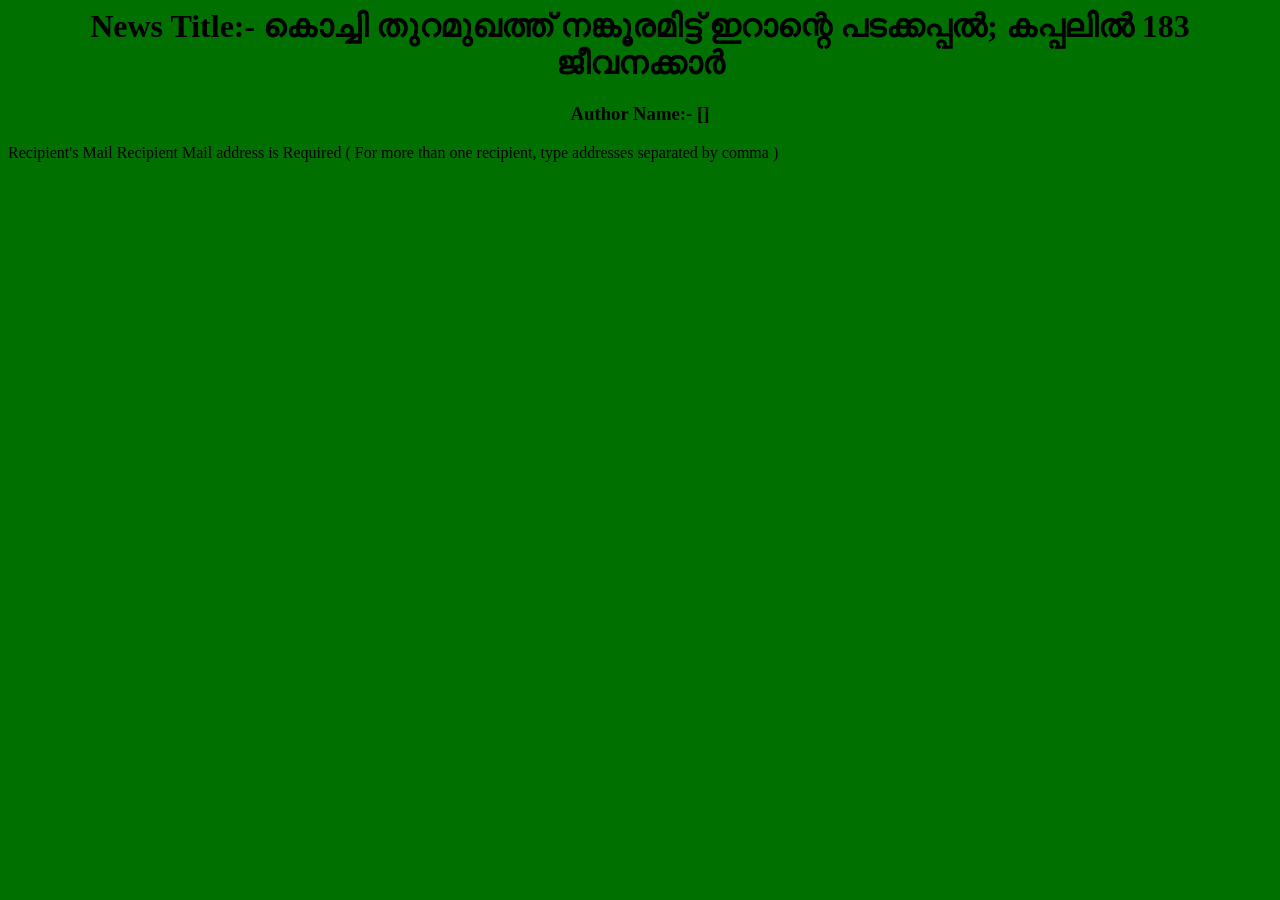
==== output.html @ 698c7c58 "initial commit" ====
<h1><center>News Title:- കൊച്ചി തുറമുഖത്ത് നങ്കൂരമിട്ട് ഇറാന്റെ പടക്കപ്പൽ; കപ്പലിൽ 183 ജീവനക്കാർ</center></h1><h3><center>Author Name:- []</center></h3><body bgcolor=rgb(7,0,0)><p>Recipient's Mail

Recipient Mail address is Required

( For more than one recipient, type addresses separated by comma )</p></body>
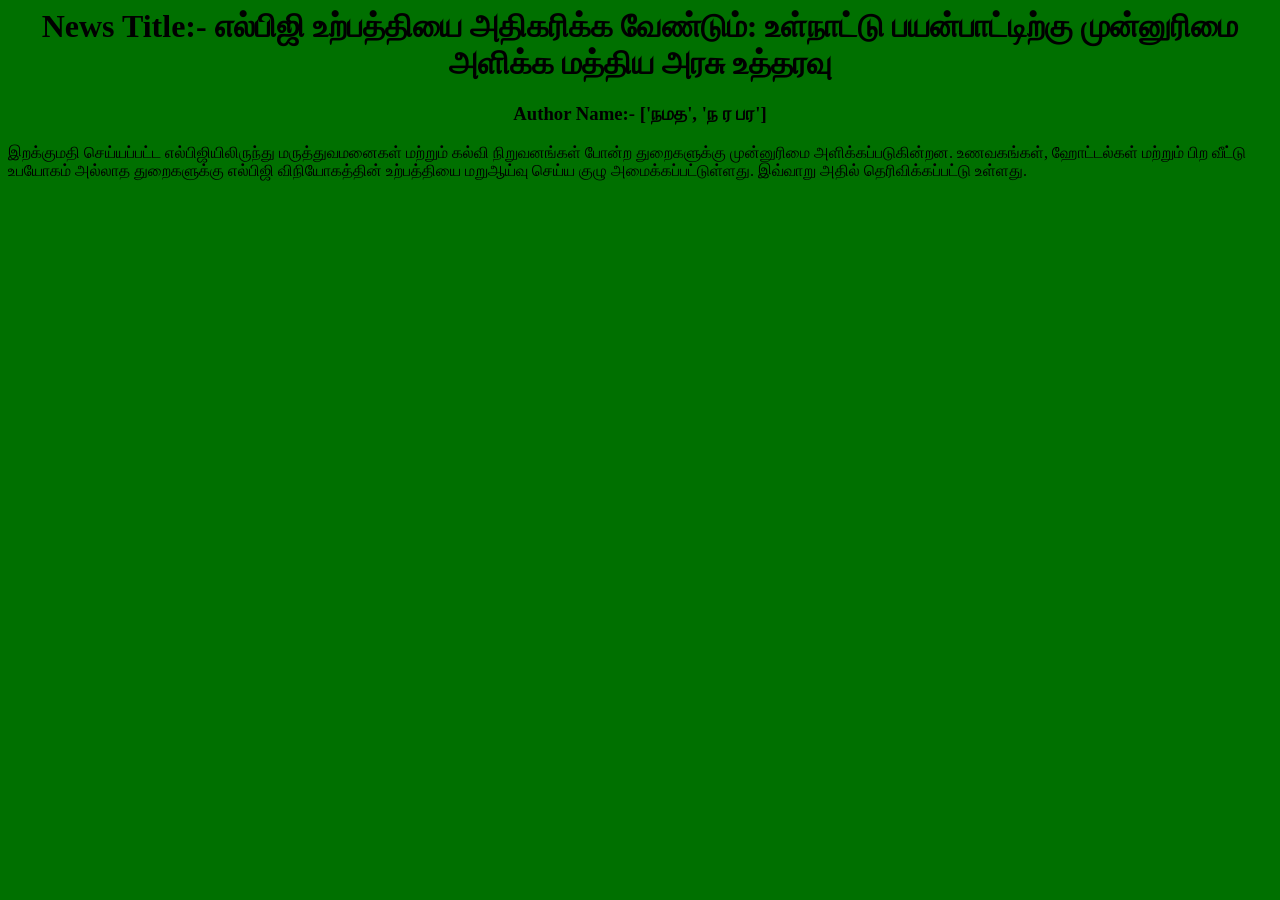
==== commit 072103ff: "updated" ====
--- a/output.html
+++ b/output.html
@@ -1,5 +1,3 @@
-<h1><center>News Title:- കൊച്ചി തുറമുഖത്ത് നങ്കൂരമിട്ട് ഇറാന്റെ പടക്കപ്പൽ; കപ്പലിൽ 183 ജീവനക്കാർ</center></h1><h3><center>Author Name:- []</center></h3><body bgcolor=rgb(7,0,0)><p>Recipient's Mail
+<h1><center>News Title:- எல்பிஜி உற்பத்தியை அதிகரிக்க வேண்டும்: உள்நாட்டு பயன்பாட்டிற்கு முன்னுரிமை அளிக்க மத்திய அரசு உத்தரவு</center></h1><h3><center>Author Name:- ['நமத', 'ந ர பர']</center></h3><body bgcolor=rgb(7,0,0)><p>இறக்குமதி செய்யப்பட்ட எல்பிஜியிலிருந்து மருத்துவமனைகள் மற்றும் கல்வி நிறுவனங்கள் போன்ற துறைகளுக்கு முன்னுரிமை அளிக்கப்படுகின்றன. உணவகங்கள், ஹோட்டல்கள் மற்றும் பிற வீட்டு உபயோகம் அல்லாத துறைகளுக்கு எல்பிஜி விநியோகத்தின் உற்பத்தியை மறுஆய்வு செய்ய குழு அமைக்கப்பட்டுள்ளது. இவ்வாறு அதில் தெரிவிக்கப்பட்டு உள்ளது.
 
-Recipient Mail address is Required
-
-( For more than one recipient, type addresses separated by comma )</p></body>+</p></body>
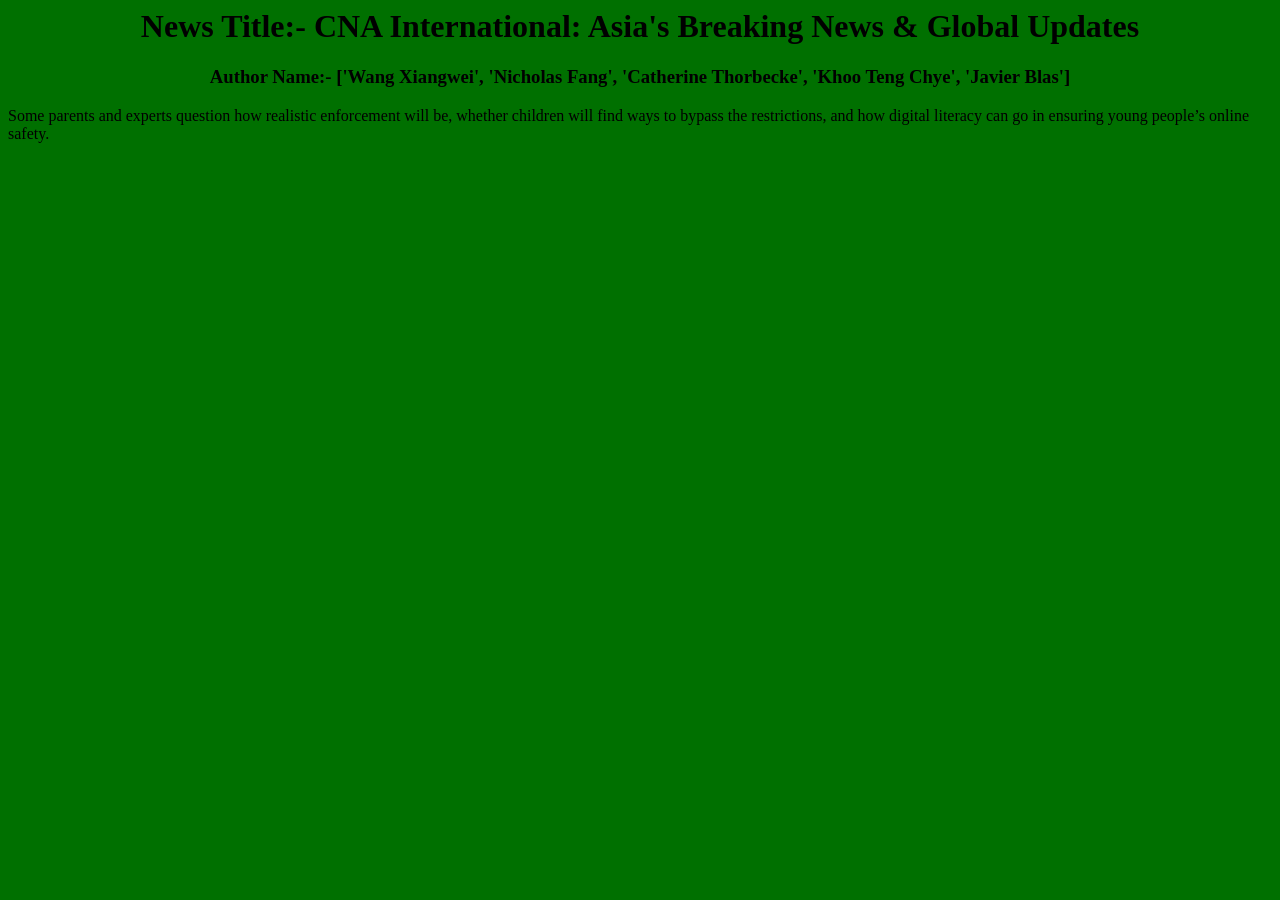
==== commit cbc85f60: "before merging test to speech funcctionality" ====
--- a/output.html
+++ b/output.html
@@ -1,3 +1 @@
-<h1><center>News Title:- எல்பிஜி உற்பத்தியை அதிகரிக்க வேண்டும்: உள்நாட்டு பயன்பாட்டிற்கு முன்னுரிமை அளிக்க மத்திய அரசு உத்தரவு</center></h1><h3><center>Author Name:- ['நமத', 'ந ர பர']</center></h3><body bgcolor=rgb(7,0,0)><p>இறக்குமதி செய்யப்பட்ட எல்பிஜியிலிருந்து மருத்துவமனைகள் மற்றும் கல்வி நிறுவனங்கள் போன்ற துறைகளுக்கு முன்னுரிமை அளிக்கப்படுகின்றன. உணவகங்கள், ஹோட்டல்கள் மற்றும் பிற வீட்டு உபயோகம் அல்லாத துறைகளுக்கு எல்பிஜி விநியோகத்தின் உற்பத்தியை மறுஆய்வு செய்ய குழு அமைக்கப்பட்டுள்ளது. இவ்வாறு அதில் தெரிவிக்கப்பட்டு உள்ளது.
-
-</p></body>+<h1><center>News Title:- CNA International: Asia's Breaking News & Global Updates</center></h1><h3><center>Author Name:- ['Wang Xiangwei', 'Nicholas Fang', 'Catherine Thorbecke', 'Khoo Teng Chye', 'Javier Blas']</center></h3><body bgcolor=rgb(7,0,0)><p>Some parents and experts question how realistic enforcement will be, whether children will find ways to bypass the restrictions, and how digital literacy can go in ensuring young people’s online safety.</p></body>
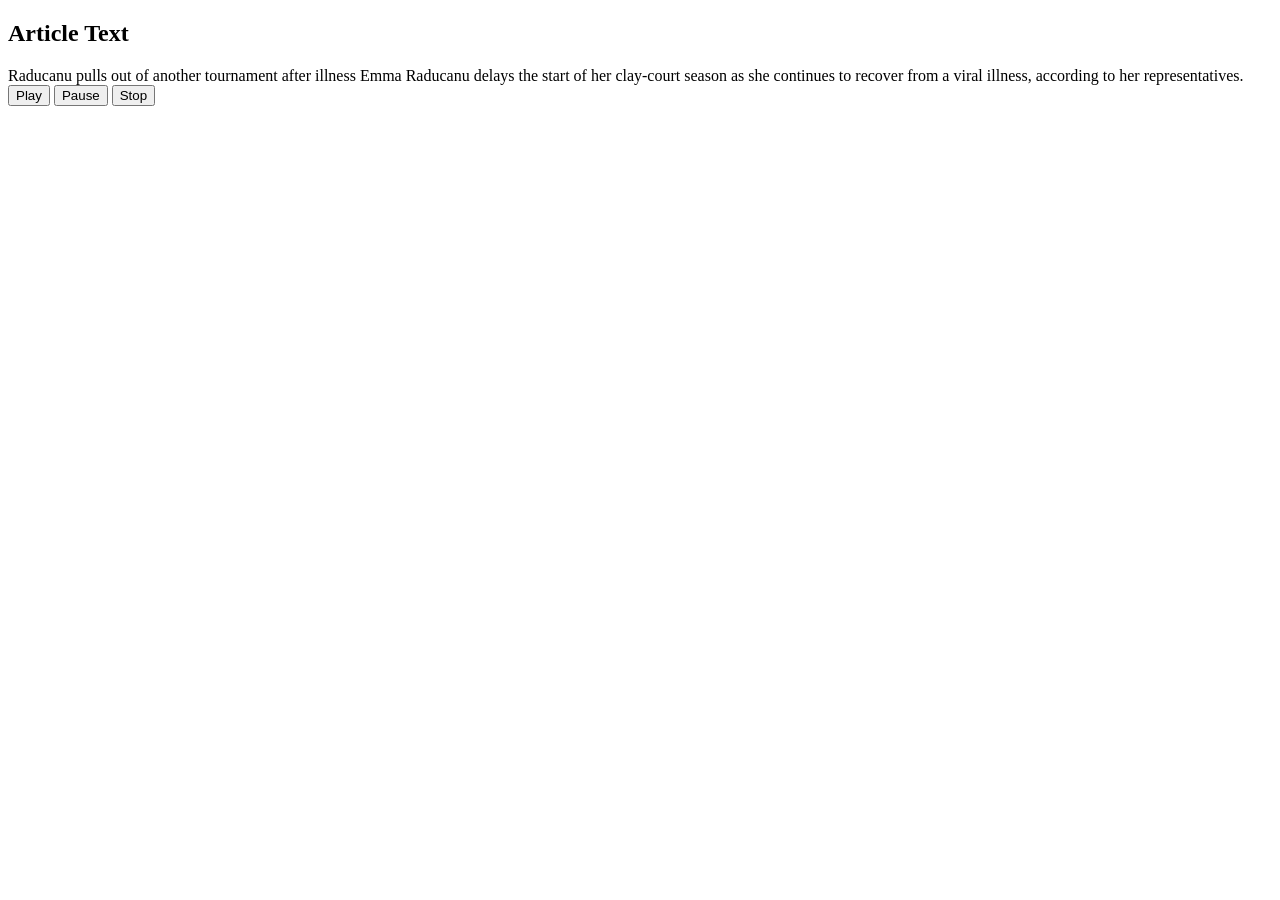
==== commit ef418f95: "malyalam error fixed" ====
--- a/output.html
+++ b/output.html
@@ -1 +1,27 @@
-<h1><center>News Title:- CNA International: Asia's Breaking News & Global Updates</center></h1><h3><center>Author Name:- ['Wang Xiangwei', 'Nicholas Fang', 'Catherine Thorbecke', 'Khoo Teng Chye', 'Javier Blas']</center></h3><body bgcolor=rgb(7,0,0)><p>Some parents and experts question how realistic enforcement will be, whether children will find ways to bypass the restrictions, and how digital literacy can go in ensuring young people’s online safety.</p></body>+<!DOCTYPE html>
+<html lang="en-US">
+<head>
+    <meta charset="UTF-8">
+    <title>Voice Newspaper - Article</title>
+    <link rel="stylesheet" href="style.css">
+</head>
+<body>
+    <div class="container">
+        <h2>Article Text</h2>
+        <div id="articleText">Raducanu pulls out of another tournament after illness
+
+Emma Raducanu delays the start of her clay-court season as she continues to recover from a viral illness, according to her representatives.</div>
+        <div class="controls">
+            <button id="playBtn">Play</button>
+            <button id="pauseBtn">Pause</button>
+            <button id="stopBtn">Stop</button>
+        </div>
+        <div id="msg"></div>
+    </div>
+    <script src="script.js"></script>
+    <script>
+        // Set language for TTS
+        window.TTS_LANGUAGE = "en-US";
+    </script>
+</body>
+</html>
